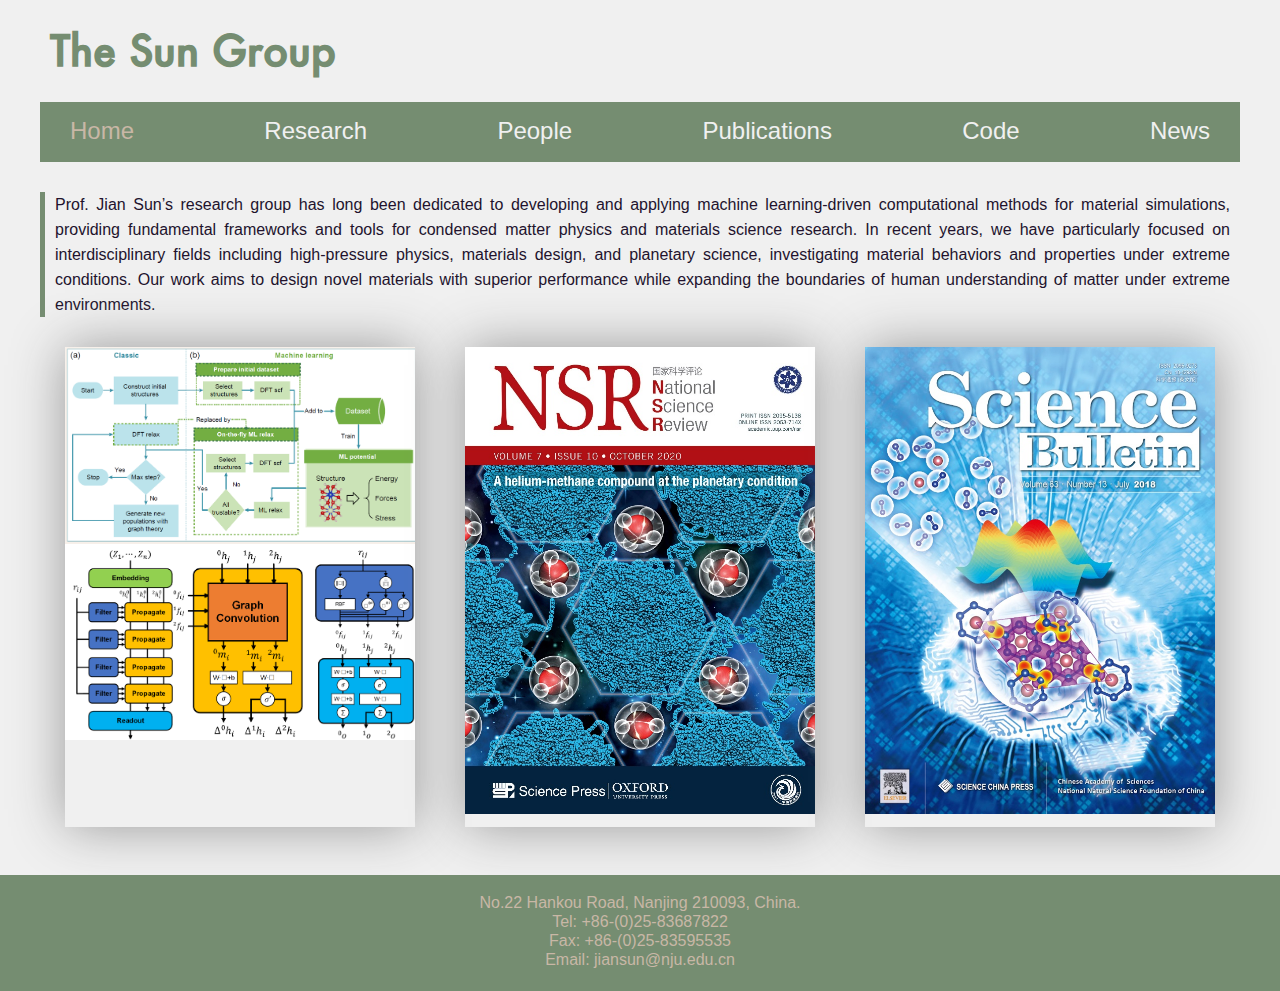
==== index.html @ 05ea0036 "web commit" ====
﻿

<!DOCTYPE html>
<html lang="en">
<head>
    <!-- Global site tag (gtag.js) - Google Analytics -->
    <script async src="https://www.googletagmanager.com/gtag/js?id=UA-117830668-1"></script>
    <script>
      window.dataLayer = window.dataLayer || [];
      function gtag(){dataLayer.push(arguments);}
      gtag('js', new Date());

      gtag('config', 'UA-117830668-1');
    </script>
    <meta charset="utf-8">
    <meta name="viewport" content="width=device-width, initial-scale=1.0">
    <!-- 这一条针对IE。使用IE最高版本渲染页面 -->
    <meta http-equiv="X-UA-Compatible" content="IE=Edge">
    <link rel="shortcut icon" href="/static/favicon.ico">
    <!--[if IE 9]>
    <link rel="stylesheet" href="/static/css/styles-ie.css">
    <![endif]-->

    <link rel="stylesheet" href="static/css/styles.css">

</head>

<body>
	<div id="loading"></div>
	<!--主页-->
	<div class="container">
        <header class="page-header">
    <!--顶部主标题-->
    <h1 class="lab-title"><a class="index-link" href="">The Sun Group</a></h1>
    <button id="hamburger" data-bind="click: toggleNav"></button>
    <div class="clearboth"></div>
    <!--导航栏-->



<ul class="navigation" data-bind="css: {open: navStatus() > 0}">

    <li class="nav-li">
        <a href="" class="navlist-item nav-active">Home</a>
    </li>

    <li class="nav-li">
        <a href="research.html" class="navlist-item ">Research</a>
    </li>

    <li class="nav-li">
        <a href="people.html" class="navlist-item ">People</a>
    </li>

    <li class="nav-li">
        <a href="publications.html" class="navlist-item ">Publications</a>
    </li>

    <li class="nav-li">
        <a href="code.html" class="navlist-item ">Code</a>
    </li>

    <li class="nav-li">
        <a href="news.html" class="navlist-item ">News</a>
    </li>

</ul>
</header>
		<!--正文部分-->
		<section class="main-content">
			<!--简介-->
			<div class="intro">
				<p>Prof. Jian Sun’s research group has long been dedicated to developing and applying machine learning-driven computational methods for material simulations, providing fundamental frameworks and tools for condensed matter physics and materials science research. In recent years, we have particularly focused on interdisciplinary fields including high-pressure physics, materials design, and planetary science, investigating material behaviors and properties under extreme conditions. Our work aims to design novel materials with superior performance while expanding the boundaries of human understanding of matter under extreme environments.</p>
			</div>
			<!--研究成果简介-->
			<div class="intro-main" data-bind="foreach: achievementsList">
				<article class="intro-achievements">
                    <img class="main-images" data-bind="attr: {src: imgSrc, alt: title}">
					<h2 class="achievements-title"><a class="achievement-link"></a></h2>

				</article>
			</div>
		</section>
		<div class="clearboth"></div>
        <!--底部-->

<footer class="page-footer">
    <p class="address">No.22 Hankou Road, Nanjing 210093, China.</p>
    <p class="address">Tel: +86-(0)25-83687822</p>
    <p class="address">Fax: +86-(0)25-83595535</p>
    <p class="address">Email: jiansun@nju.edu.cn</p>
</footer>
<button id="go-top"></button>
</div>

    <script src="static/js/jquery-3.1.0.min.js"></script>
    <script src="static/js/knockout-3.4.0.js"></script>
    <script src="static/js/ko-index.js"></script>
    <script src="static/js/basic.js"></script>

</body>
</html>
---- static/css/styles.css ----
﻿/* 声明 WebFont */
@font-face {
    font-family: 'futura';
    src: url('../font/futura.eot');
    src:
    /* 此行是为了获取IE嵌入权限 */
    url('../font/futura.eot') format('embedded-opentype'),
    /* 此行是为了嵌入正常ttf字体文件，供大多数浏览器使用 */
    url('../font/futura.ttf') format('truetype');
}

/* reset，使各大浏览器显示效果一致 */
html,
body,
div,
span,
object,
iframe,
h1,
h2,
h3,
h4,
h5,
h6,
p,
blockquote,
pre,
a,
address,
code,
em,
img,
strong,
b,
u,
i,
dl,
dt,
dd,
ol,
ul,
li,
form,
label,
legend,
table,
caption,
tbody,
tfoot,
thead,
tr,
th,
td,
article,
aside,
canvas,
details,
embed,
figure,
figcaption,
footer,
header,
menu,
nav,
section,
time,
audio,
video {
    margin: 0;
    padding: 0;
    border: 0;
    font-size: 100%;
    font: inherit;
    vertical-align: baseline;
}
/* HTML5 display-role reset for older browsers */
article,
aside,
details,
figcaption,
figure,
footer,
header,
menu,
nav,
section {
    display: block;
}
body {
    line-height: 1;
}
ol,
ul,
li {
    list-style: none;
    line-height: normal;
}
blockquote,
q {
    quotes: none;
}
blockquote:before,
blockquote:after,
q:before,
q:after {
    content: '';
    content: none;
}
table {
    border-collapse: collapse;
    border-spacing: 0;
}
a {
    color: #797979;
    text-decoration: none;
}

a:hover {
    color: #c8b7a6;
}

.clearboth {
    clear: both;
}

html {
    height: 100%;
    -webkit-box-sizing: border-box;
    -moz-box-sizing: border-box;
    box-sizing: border-box;
}

*,
*:before,
*:after {
    -webkit-box-sizing: inherit;
    -moz-box-sizing: inherit;
    box-sizing: inherit;
}

body {
    min-height: 100%;
    position: relative;
    padding-bottom: 9rem;
}

html,
body,
section,
.container {
    width: 100%;
    margin: 0 auto;
    background-color: #f0f0f0;
    font-family: Helvetica, Arial, sans-serif;
}

.container {
    display: none;
}

#loading {
    width: 40px;
    height: 40px;
    background-color: #758d71;

    margin: 100px auto;
    -webkit-animation: sk-rotateplane 1.2s infinite ease-in-out;
    animation: sk-rotateplane 1.2s infinite ease-in-out;
}

@-webkit-keyframes sk-rotateplane {
    0% { -webkit-transform: perspective(120px) }
    50% { -webkit-transform: perspective(120px) rotateY(180deg) }
    100% { -webkit-transform: perspective(120px) rotateY(180deg)  rotateX(180deg) }
}

@keyframes sk-rotateplane {
    0% {
        transform: perspective(120px) rotateX(0deg) rotateY(0deg);
        -webkit-transform: perspective(120px) rotateX(0deg) rotateY(0deg)
    } 50% {
        transform: perspective(120px) rotateX(-180.1deg) rotateY(0deg);
        -webkit-transform: perspective(120px) rotateX(-180.1deg) rotateY(0deg)
    } 100% {
        transform: perspective(120px) rotateX(-180deg) rotateY(-179.9deg);
        -webkit-transform: perspective(120px) rotateX(-180deg) rotateY(-179.9deg);
    }
}

h1,h2,h3,h4,h5{
    font-weight: bold;
    color: #758d71;
}
h1{
    font-size: 2.6em;
    line-height: 2.45em;
}
h2{
    font-size: 2.1em;
    line-height: 1.9em;
}
h3{
    font-size: 1.8em;
    line-height: 1.65em;
}
h4{
    font-size: 1.65em;
    line-height: 1.4em;
}
h5{
    font-size: 1.4em;
    line-height: 1.25em;
}

p {
    color: #22132d;
}

button:hover {
    cursor: pointer;
}

.italic {
    font-style: italic;
}

.bold {
    font-weight: bold;
}

.page-header {
    border-bottom: 2px solid #758d71;
}

.lab-title {
    padding-left: 10px;
    font-family: 'futura', Helvetica, Arial, sans-serif;
    font-weight: bold;
}

.index-link {
    color: #758d71;
}

#hamburger {
    width: 30px;
    height: 30px;
    border: none;
    padding: 0;
    outline: none;
    background-color: rgba(0, 0, 0, 0);
    background-image: url('../image/hamburger.png');
    background-repeat: no-repeat;
    background-size: 30px 30px;
    z-index: 10;
    position: fixed;
    right: 1em;
    top: 35px;
}

.navigation {
    width: 100%;
    text-align: center;
    background-color: #758d71;
    z-index: 10;
    position: fixed;
    opacity: 0.8;
    /* This trasform moves the drawer off canvas. */
    -webkit-transform: translate(-100%, 0);
    -ms-transform: translate(-100%, 0);
    transform: translate(-100%, 0);
    /* Optionally, we animate the drawer. */
    transition: transform 0.3s ease;
}

.open {
    -webkit-transform: translate(0, 0);
    transform: translate(0, 0);
}

.nav-li {
    font-size: 24px;
    color: #f0f0f0;
    padding: 15px 0;
    border-bottom: 1px solid #f0f0f0;
}

.nav-li:last-child {
    border-bottom: none;
}

.navlist-item {
    color: #f0f0f0;
}

.intro {
    margin: 30px auto;
    padding: 0 10px;
    text-align: justify;
    font-size: 16px;
    line-height: 25px;
    border-left: 5px solid #758d71;
}

.page-footer {
    width: 100%;
    background-color: #758d71;
    margin: 20px auto 0 auto;
    padding: 20px 0;
    text-align: center;
    position: absolute;
    bottom: 0;
}

.address {
    color: #c8b7a6;
    margin-bottom: 3px; /* 调整元素间的间距 */
}

.footer-table {
    margin: 0 auto;
}

.footer-item {
    padding: 0 15px ;
}

#footer-mid-item {
    border-left: 1px solid #c8b7a6;
    border-right: 1px solid #c8b7a6;
}

.lab-website {
    display: block;
    margin: 10px 0;
}

#go-top {
    visibility: hidden;
    width: 50px;
    height: 50px;
    border: none;
    padding: 0;
    outline: none;
    background-color: rgba(0, 0, 0, 0);
    background-image: url('../image/top.png');
    background-repeat: no-repeat;
    background-size: 50px 50px;
    z-index: 10;
    opacity: 0.5;
    position: fixed;
    right: 1em;
    bottom: 1em;
}

#go-top:hover {
    opacity: 1;
}

@media screen and (min-width: 720px) {
    #hamburger {
        display: none;
    }

    .navigation {
        -webkit-transform: translate(0, 0);
        transform: translate(0, 0);
        position: static;
        opacity: 1;
        display: flex;
        flex-wrap: wrap;
        align-content: center;
        justify-content: space-between;
    }

    .nav-li {
        border-bottom: none;
    }

    .navlist-item {
        padding: 0 8px;
    }
}

@media screen and (min-width: 1200px) {
    .page-header,
    .navigation,
    .main-content {
        width: 1200px;
        margin: 0 auto;
    }

    .navlist-item {
        padding: 0 30px;
    }
}

.beta {
    font-size: 14px;
    font-weight: normal;
    padding-left: 5px;
}

/* 为iphone和ipod设置，隐藏video的控制按钮 */
video::-webkit-media-controls-play-button,
video::-webkit-media-controls-start-playback-button {
    opacity: 0;
    pointer-events: none;
    width: 5px;
}

.nav-active {
    color: #c8b7a6;
}

/* index page */
.intro-main {
    margin: 0 auto;
    display: flex;
    flex-wrap: wrap;
    flex-direction: row;
    align-content: center;
    justify-content: space-around;
}

.intro-achievements {
    max-width: 350px;
    text-align: center;
    box-shadow: 0 0 50px #999;
    margin: 0 auto 20px auto;
}

.achievements-title {
    overflow: hidden; /*溢出截取*/
    text-overflow: ellipsis; /*省略超出部分*/
    font-size: 18px;
    font-weight: bold;
}

.achievement-link {
    color: #758d71;
}

.main-images {
    width: 100%;
    padding-bottom: 10px;
}

.abstract {
    padding: 10px 15px;
    text-align: justify;
    line-height: 25px;
}

/* research page */
.main-body {
    text-align: center;
}

.achievements-title-list {
    margin-bottom: 30px;
}

.achievement-title-item {
    width: 100%;
    display: inline-block;
    padding: 15px;
    border-bottom: 1px solid #f0f0f0;
    font-size: 20px;
    font-weight: bold;
    color: #f0f0f0;
    background-color: #758d71;
}

.achievement-title-item:hover {
    color: #c8b7a6;
    cursor: pointer;
}

.selected {
    color: #758d71;
    background-color: rgba(187, 48, 215, 0.2);
    border-bottom: none;
    box-shadow: 0 5px 5px 0 #758d71;
    transition: all 0.3s ease;
}

.achievement-details {
    box-shadow: 0 0 50px #999;
    transition: opacity 0.2s ease;
}

.full-title {
    padding: 15px 0;
}

.main-images {
    width: 100%;
    max-width: 388px;
    padding-bottom: 10px;
}

.description {
    text-align: left;
}

.portion {
    line-height: 1.5em;
    padding: 10px;
    text-align: justify;
}

.paper-link {
    color: #758d71;
}

.indices-list {
    list-style: disc inside none;
    border-left: 5px solid #758d71;
    padding-left: 10px;
}

.research-item-name {
    font-size: 1.2em;
    font-weight: bold;
}

.indices-item {
    list-style: inherit;
    line-height: 1.5em;
}

.item-title {
    text-align: left;
}

.inside-list {
    list-style: circle inside none;
    padding-left: 10px;
}

.inside-item {
    list-style: inherit;
    line-height: 1.5em;
}

@media screen and (min-width: 500px) {
    .achievements-title-list {
        display: flex;
        justify-content: space-between; /* 自适应调整间距 */
        align-items: center; /* 垂直居中 */
    }

    .achievement-title-item {
        flex: 1; /* 让每个元素自适应宽度 */
        margin: 0 10px; /* 设置元素之间的间距 */
    }
}

/* research页面的子页面 */
.research-item-container {
  margin: 20px 10px;
}

.research-video {
  display: block;
  width: 100%;
  max-width: 540px;
  margin: 20px auto;
}

/* publication page */
/* 年份导航条 */
.timeline {
    width: 100%;
    background: -prefix-radial-gradient(#999 10%, #f0f0f0);
    background: radial-gradient(#999 10%, #f0f0f0);
}

/* 年份导航条在页面向下滚动时，固定在屏幕头部 */
.sticky {
    position: fixed;
    top: 0;
    left: 0;
    right: 0;
    margin: auto;
    box-shadow: 0 0 50px #999;
    z-index: 1;
}

/* 当导航条变为fixed时，用这个占位 */
.occupy {
    width: 1px;
    height: 56px;
    display: none;
}

.slick-nav {
    width: calc(100% - 50px);
    padding: 20px 0 1px 0;
    text-align: center;
    position: relative;
    opacity: 0.8;
}

.slick-nav:hover {
    opacity: 1;
}

.slick-list {
    border-bottom: 1px dashed #758d71;
    height: 35px;
}

.slick-item {
    height: 18px;
}

.slick-link {
    position: relative;
    display: inline-block;
}

.slick-link::after {
    position: absolute;
    content: '';
    width: 5px;
    height: 5px;
    background-color: #c8b7a6;
    top: 29px;
    left: calc(50% - 5px);
}

.slick-prev:before, .slick-next:before {
    color: #758d71;
}

.publication-main-content {
    position: relative;
}

/* 时间轴背景竖线 */
.publication-main-content::before {
    content: '';
    position: absolute;
    left: 18px;
    height: 100%;
    width: 4px;
    background-color: #758d71;
    opacity: 0.3;
}

.year-collection {
    box-shadow: 0 0 50px #999;
    margin-bottom: 15px;
    padding: 10px;
    position: relative;
    padding-left: 40px;
}

.year-collection::before {
    position: absolute;
    content: '';
    top: 26px;
    left: 11px;
    width: 18px;
    height: 18px;
    background-color: #c8b7a6;
    border-radius: 50%;
}

.year {
    position: absolute;
    top: 18px;
    left: 50px;
    transition: all 0.5s ease;
}

.year:hover {
    -webkit-transform: scale(1.2);
    transform: scale(1.2);
    color: #c8b7a6;
    cursor: pointer;
}

/* 当点击年度导航条中的年份链接时，用此暗锚修复内容与导航条重叠的问题
segmentfault链接：https://segmentfault.com/q/1010000000124208 */
.target-fix {
    position: relative;
    top: -56px;
    display: block;
    height: 0;
    /*chrome doesn't recognize the anchor if overflow is hidden.*/
    /*overflow: hidden;*/
}

.current-year {
    -webkit-transform: scale(1.2);
    transform: scale(1.2);
    color: #c8b7a6;
    cursor: pointer;
}

.paper-list {
    margin-top: 55px;
    list-style: disc inside none;
    text-align: justify;
}

.paper {
    list-style: inherit;
    line-height: 1.5em;
    padding: 10px 0;
}

.paper-link {
    text-decoration: underline;
    color: #8fb189;
    font-size: 18px;
    font-weight: bold;

}

@media screen and (min-width: 1200px) {
    .timeline {
        width: 1200px;
        margin: 0 auto;
    }
}

/* 以下代码参考自https://codyhouse.co/gem/vertical-timeline/，
目的是加载publication每年的内容时，有个动画效果 */
.is-hidden {
    visibility: hidden;
}

.bounce-in {
    visibility: visible;
    -webkit-animation: cd-bounce-1 0.6s;
    -moz-animation: cd-bounce-1 0.6s;
    animation: cd-bounce-1 0.6s;
}

@-webkit-keyframes cd-bounce-1 {
    0% {
        opacity: 0;
        -webkit-transform: scale(0.8);
    }

    100% {
        -webkit-transform: scale(1);
    }
}
@-moz-keyframes cd-bounce-1 {
    0% {
        opacity: 0;
        -moz-transform: scale(0.8);
    }

    100% {
        -moz-transform: scale(1);
    }
}
@keyframes cd-bounce-1 {
    0% {
        opacity: 0;
        -webkit-transform: scale(0.8);
        -moz-transform: scale(0.8);
        -ms-transform: scale(0.8);
        -o-transform: scale(0.8);
        transform: scale(0.8);
    }

    100% {
        -webkit-transform: scale(1);
        -moz-transform: scale(1);
        -ms-transform: scale(1);
        -o-transform: scale(1);
        transform: scale(1);
    }
}

/* pepople page */
.entypo-globe:before {
    content: '\1F30E';
    color: #758d71;
}

.entypo-users:before {
    content: '\1f465';
    color: #758d71;
}

img {
    max-width: 100%;
}

.people-main-content {
    margin-top: 0;
}

.card {
    box-shadow: 0 0 50px #999;
    margin-bottom: 15px;
    text-align: center;
}

.boss {
    padding-top: 5px;
}

#boss-img {
    border-radius: 50%;
    width: 200px;
    margin: 10px 0;
}

.boss-name-chinese {
    font-family: 'Microsoft YaHei', '微软雅黑', 'Hiragino Sans GB', '冬青黑体',  sans-serif;
}

#boss-biography {
    display: block;
    margin: 10px auto;
    width: 120px;
    background-color: #758d71;
    color: #f0f0f0;
    box-shadow: 0 0 50px #999;
    font-weight: bold;
    text-align: center;
    padding: 10px;
}

#boss-biography:hover {
    color: #c8b7a6;
}

.boss-contact {
    text-align: left;
    padding-left: 15px;
    padding-bottom: 15px;
}

.purple {
    color: #758d71;
}

.boss-contact-head {
    padding: 15px;
    border-top: 1px solid #758d71;
    text-align: left;
}

.boss-contact-item {
    padding: 3px 20px;
}

.boss-contact-link {
    color: #22132d;
    text-decoration: underline;
}

.degree {
    text-align: left;
    padding: 15px 10px;
}

.member-item {
    margin-bottom: 15px;
    padding: 15px 0;
}

.menber-img {
    border-radius: 50%;
    width: 150px;
}

.alumni {
    text-decoration: underline;
}

.alumni:hover {
    cursor: pointer;
    color: #c8b7a6;
}

/* pop up box */
#overlay{
    position: fixed;
    top: 0;
    left: 0;
    width: 100%;
    height: 100%;
    background-color: rgba(0, 0, 0, 0.8);
    z-index: 1001;
    transition: all 0.3s ease;
}

/* pop up box */
#alumni-box {
    position: fixed;
    top: calc(25% + 30px);
    left: 0;
    right: 0;
    width: 100%;
    height: 50%;
    background-color: #f0f0f0;
    z-index: 1002;
    overflow: auto;
    padding-top: 20px;
    margin: auto;
    -webkit-transition: opacity 0.3s ease;
    -moz-transition: opacity 0.3s ease;
    -ms-transition: opacity 0.3s ease;
    transition: opacity 0.3s ease;
}

#alumni-header {
    width: 100%;
    height: 30px;
    background-color: #758d71;
    position: fixed;
    top: 25%;
    z-index: 1003;
    margin: auto;
    left: 0;
    right: 0;
    -webkit-transition: opacity 0.3s ease;
    -moz-transition: opacity 0.3s ease;
    -ms-transition: opacity 0.3s ease;
    transition: opacity 0.3s ease;
}

#close-alumni {
    font-size: 15px;
    position: absolute;
    right: 10px;
    top: 5px;
}

#alumni-body {
    text-align: left;
    padding: 10px;
    display: flex;
    flex-wrap: wrap;
    justify-content: center;
}

.alumni-school {
    text-align: center;
}

.alumni-degree {
    margin: 15px;
    width: 200px;
}

.alumni-member-list {
    height: 128px;
    overflow: auto;
}

.nooverflow {
    overflow: hidden;
    padding-right: 16px;
}

.beneath {
    opacity: 0;
    visibility: hidden;
}

/* responsive design */
@media screen and (min-width: 480px) {
    .boss,
    .member-list {
        display: flex;
        flex-wrap: wrap;
        justify-content: center;
        align-items: center;
    }

    #boss-img-area {
        width: 45%;
        text-align: center;
        padding: 0 10px;
    }

    .boss-info {
        width: 50%;
    }

    .boss-more {
        width: 50%;
    }

    .boss-contact-head {
        border-top: none;
    }

    .boss-contact {
        width: 100%;
    }

    .boss-contact-head {
        display: block;
        width: 100%;
    }

    .member-list {
        justify-content: space-around;
    }

    .member-item {
        margin: 10px;
        padding: 10px;
    }
}

@media screen and (min-width: 520px) {
    #alumni-box {
        width: 520px;
    }

    #alumni-header {
        width: 520px;
    }
}

@media screen and (min-width: 720px) {
    .boss-info {
        width: 40%;
    }

    .boss-more {
        width: 60%;
    }
}

@media screen and (min-width: 1080px) {
    .boss-contact {
        padding-left: 5%;
    }

    .member-list {
        justify-content: flex-start;
    }

    .member-item {
        padding: 15px;
    }
}

/* sctructure page */
#research-orientation {
    text-align: center;
}

.orientation-item {
    width: 100%;
    display: inline-block;
    padding: 15px;
    border-bottom: 1px solid #f0f0f0;
    font-size: 20px;
    font-weight: bold;
    color: #f0f0f0;
    background-color: #758d71;
}

.orientation-item:hover {
    color: #c8b7a6;
    cursor: pointer;
}

.selected {
    color: #758d71;
    background-color: rgba(116, 52, 129, 0.2);
    border-bottom: none;
    box-shadow: 0 5px 5px 0 #758d71;
    transition: all 0.3s ease;
}

.current-orientation {
    transition: opacity 0.2s ease;
}

.category-item {
    box-shadow: 0 0 50px #999;
    margin-bottom: 15px;
}

.category-name {
    padding: 15px;
}

.sub-category-list {
    padding: 0 15px;
}

.vice-name {
    padding-left: 15px;
}

.item-info {
    display: flex;
    flex-wrap: wrap;
}

.item-content {
    width: 145px;
    text-align: center;
    display: inline-block;
    margin-bottom: 20px;
    vertical-align: top;
}

.item-name {
    line-height: 56px;
}

.item-name-inside {
    display: inline-block;
    vertical-align: middle;
    line-height: normal;
}

.item-thumbnail:hover {
    cursor: pointer;
}

/* 弹出对话框相关元素设置 */
#current-structure {
    margin-bottom: 50px;
}

#overlay{
    position: fixed;
    top: 0;
    left: 0;
    width: 100%;
    height: 100%;
    background-color: rgba(0, 0, 0, 0.8);
    z-index: 1001;
    transition: all 0.3s ease;
}

.beneath {
    opacity: 0;
    visibility: hidden;
}

#popup-header {
    width: 100%;
    height: 30px;
    background-color: #758d71;
    margin-bottom: 10px;
}

#closeit {
    float: right;
    font-size: 15px;
    position: relative;
    right: 10px;
    top: 5px;
}

#closeit:hover {
    cursor: pointer;
}

#popup-structure {
    position: fixed;
    top: calc(15% + 10px);
    left: 0;
    right: 0;
    width: 100%;
    max-width: 600px;
    height: 70%;
    background-color: #f0f0f0;
    z-index: 1002;
    margin: auto;
    -webkit-transition: opacity 0.3s ease;
    -moz-transition: opacity 0.3s ease;
    -ms-transition: opacity 0.3s ease;
    transition: opacity 0.3s ease;
}

#popup-body {
    padding: 10px;
    height: calc(100% - 40px);
    overflow: auto;
    text-align: center;
}

.large-img {
    margin: 10px 0;
    max-width: 100%;
}

.describtion {
    text-align: left;
    padding: 5px 30px;
    line-height: 20px;
}

/* 禁止窗口弹出后，滚动页面 */
.nooverflow {
    overflow: hidden;
    padding-right: 16px;
}

@media screen and (max-width: 620px) {
    .item-info {
        justify-content: space-around;
    }
}

@media screen and (min-width: 720px) {
    #research-orientation {
        height: 76px;
    }

    .orientation-item {
        width: calc(24% - 4px);
        height: 100%;
        line-height: 15px;
        vertical-align: middle;
    }

    .orientation-item:after{
        display: inline-block;
        width: 0;
        height: 100%;
        vertical-align: middle;
        content: '';
    }
}

/* lab event page */
.lab-event-intro {
    text-align: center;
}

.scholl-logo {
    width: calc(50% - 5px);
    max-width: 200px;
}

#tsinghua-event-tags {
    text-align: center;
}

.event-title {
    width: 100%;
    display: inline-block;
    padding: 15px;
    border-bottom: 1px solid #f0f0f0;
    font-size: 20px;
    font-weight: bold;
    color: #f0f0f0;
    background-color: #758d71;
}

.event-title:hover {
    color: #c8b7a6;
    cursor: pointer;
}

.selected {
    color: #758d71;
    background-color: rgba(116, 52, 129, 0.2);
    border-bottom: none;
    box-shadow: 0 5px 5px 0 #758d71;
    transition: all 0.3s ease;
}

.current-event-item {
    padding: 10px;
    margin-bottom: 15px;
    box-shadow: 0 0 50px #999;
}

.name {
    padding: 10px 0;
}

.awards {
    list-style: disc inside none;
}

.award {
    list-style: inherit;
    line-height: 1.5em;
    text-align: justify;
}

.happy-pics {
    display: block;
    max-width: 100%;
    margin: 20px auto;
    box-shadow: 0 0 50px #999;
}

@media screen and (min-width: 610px) {
    .event-title {
        width: 30%;
    }
}

@media screen and (min-width: 720px) {
    .happy-pics {
        display: inline-block;
        width: calc(50% - 42.5px);
        margin: 20px;
    }
}

/* 404 page */
.error-main-content {
    text-align: center;
    padding-top: 30px;
}

.error-img {
    width: 100%;
    max-width: 400px;
}

@media screen and (min-width: 720px) {
    .error-main-content {
        padding-top: 180px;
    }
}


.image-container {
    display: flex;
    justify-content: center;  /* 水平居中 */
    gap: 15px;                /* 图片间距替代 margin-left/margin-right */
  }
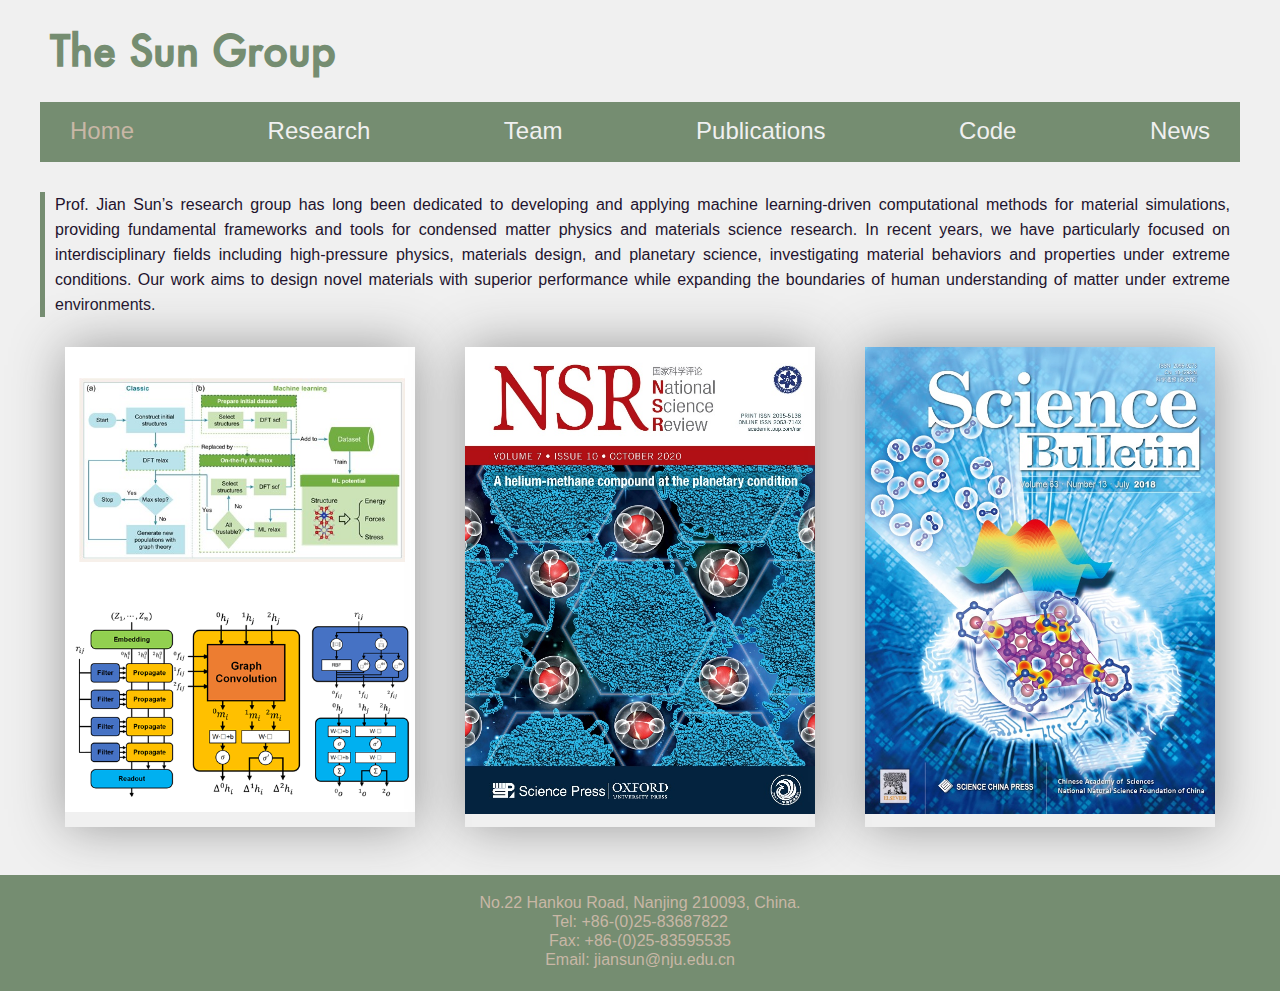
==== commit 05bc66ad: "new change" ====
--- a/index.html
+++ b/index.html
@@ -49,7 +49,7 @@
     </li>
 
     <li class="nav-li">
-        <a href="people.html" class="navlist-item ">People</a>
+        <a href="Team.html" class="navlist-item ">Team</a>
     </li>
 
     <li class="nav-li">
--- a/static/css/styles.css
+++ b/static/css/styles.css
@@ -795,7 +795,7 @@
     max-width: 100%;
 }
 
-.people-main-content {
+.Team-main-content {
     margin-top: 0;
 }
 
@@ -872,6 +872,7 @@
 
 .menber-img {
     border-radius: 50%;
+    height: 150px;
     width: 150px;
 }
 
